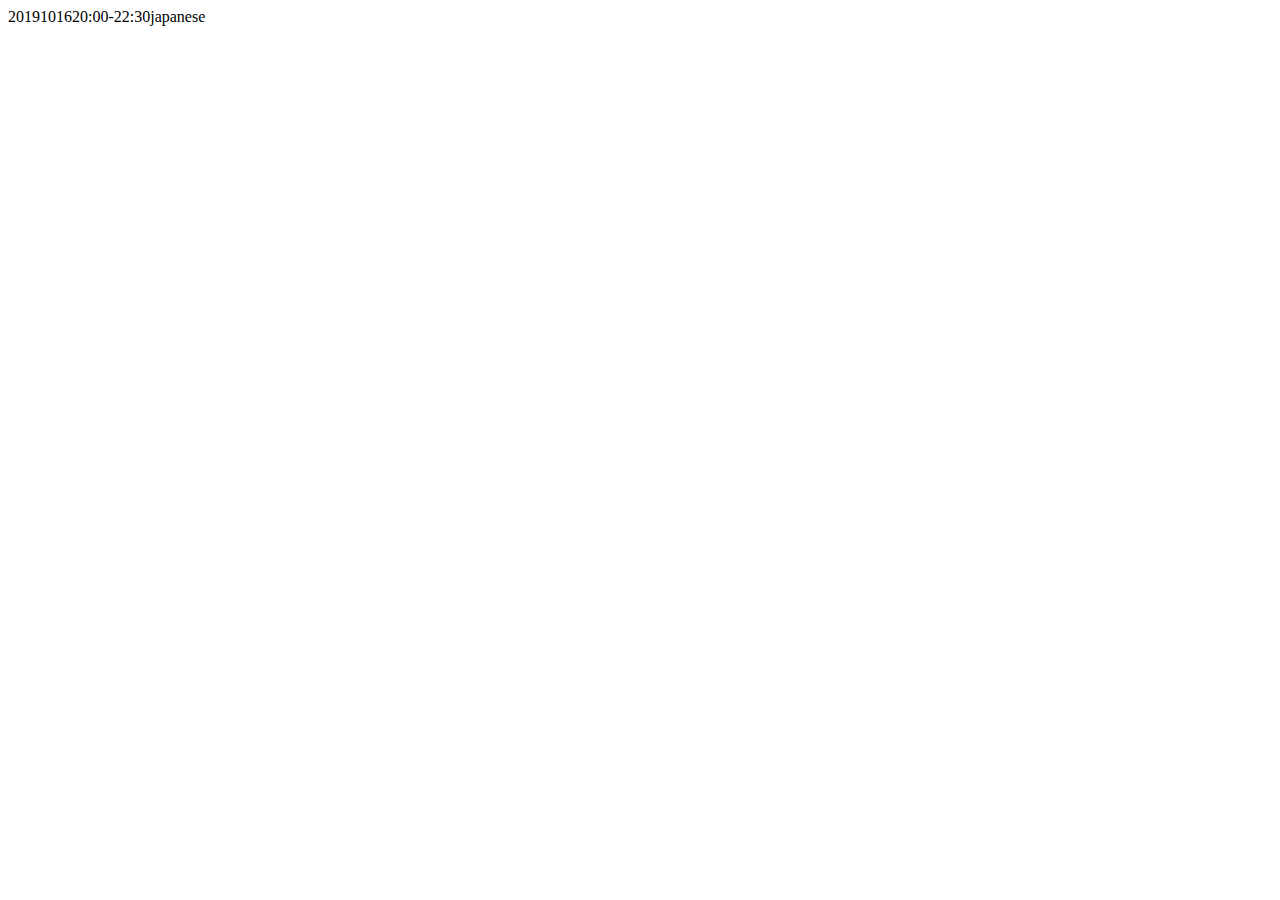
==== improve.html @ f26e620a "u" ====
<!DOCTYPE HTML>
<HTML>
<HEAD>
<META CHARSET='UTF-8'>
</HEAD>
<BODY>
<table>
    <td>
        <tr>20191016</tr>
        <tr>20:00-22:30</tr>
        <tr>japanese</tr>
    </td>
</table>
</BODY>
</HTML>
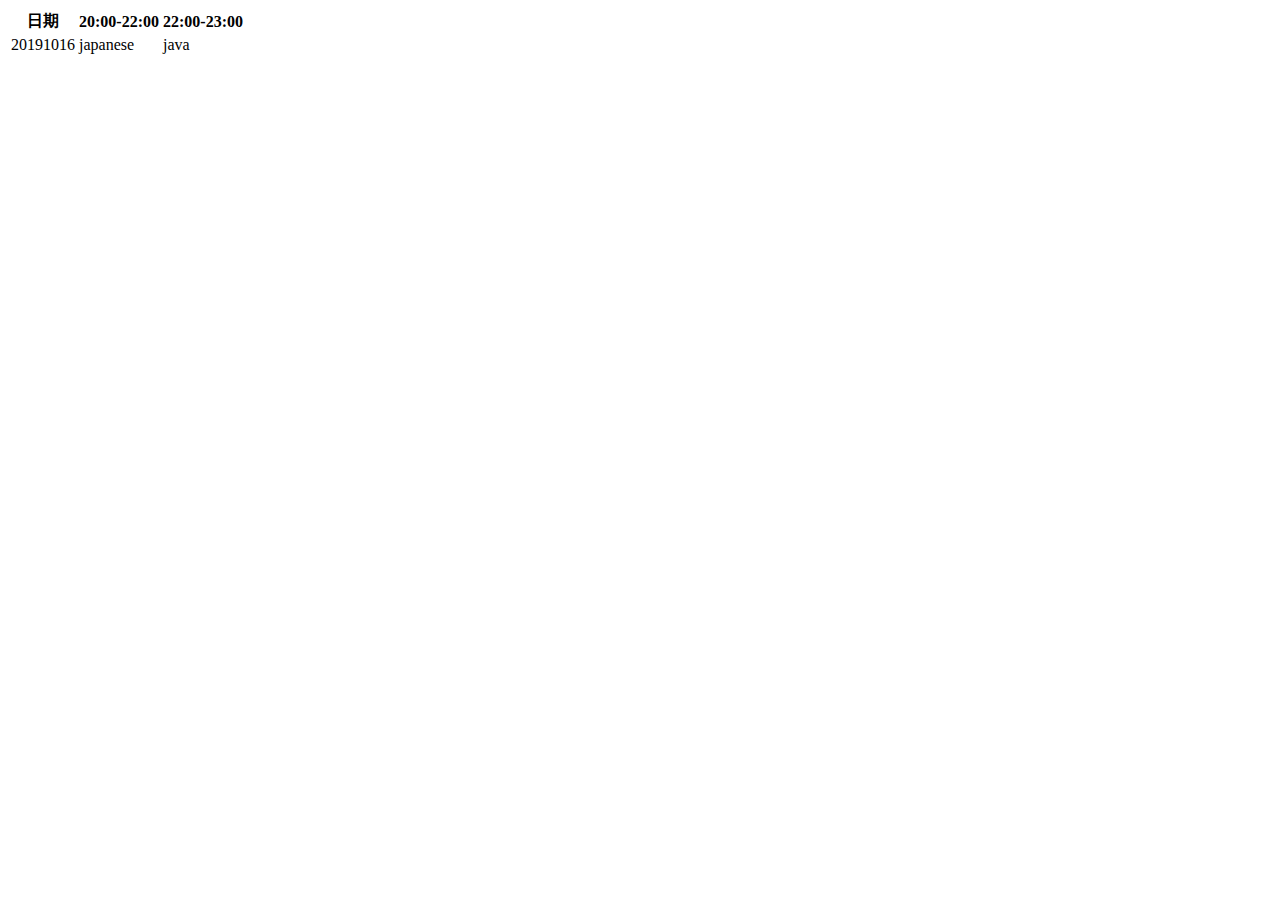
==== commit e0226491: "Update improve.html" ====
--- a/improve.html
+++ b/improve.html
@@ -4,12 +4,17 @@
 <META CHARSET='UTF-8'>
 </HEAD>
 <BODY>
-<table>
-    <td>
-        <tr>20191016</tr>
-        <tr>20:00-22:30</tr>
-        <tr>japanese</tr>
-    </td>
+<table rule="all">
+    <tr>
+        <th>日期</th>
+        <th>20:00-22:00</th>
+        <th>22:00-23:00</th>
+    </tr>
+    <tr>
+        <td>20191016</td>
+        <td>japanese</td>
+        <td>java</td>
+    </tr>
 </table>
 </BODY>
 </HTML>
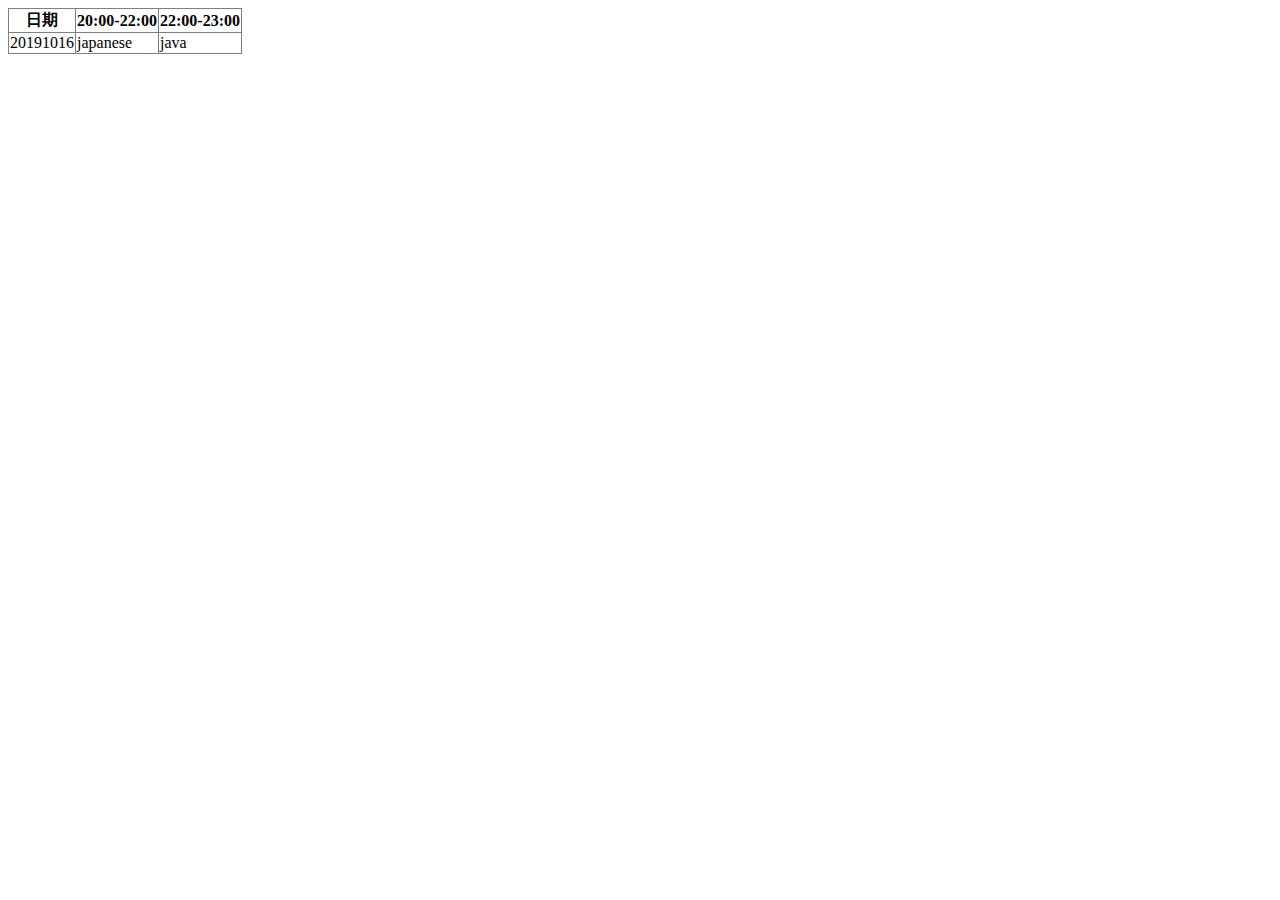
==== commit 8fef7eec: "Update improve.html" ====
--- a/improve.html
+++ b/improve.html
@@ -4,7 +4,7 @@
 <META CHARSET='UTF-8'>
 </HEAD>
 <BODY>
-<table rule="all">
+<table rules="all" border="1">
     <tr>
         <th>日期</th>
         <th>20:00-22:00</th>
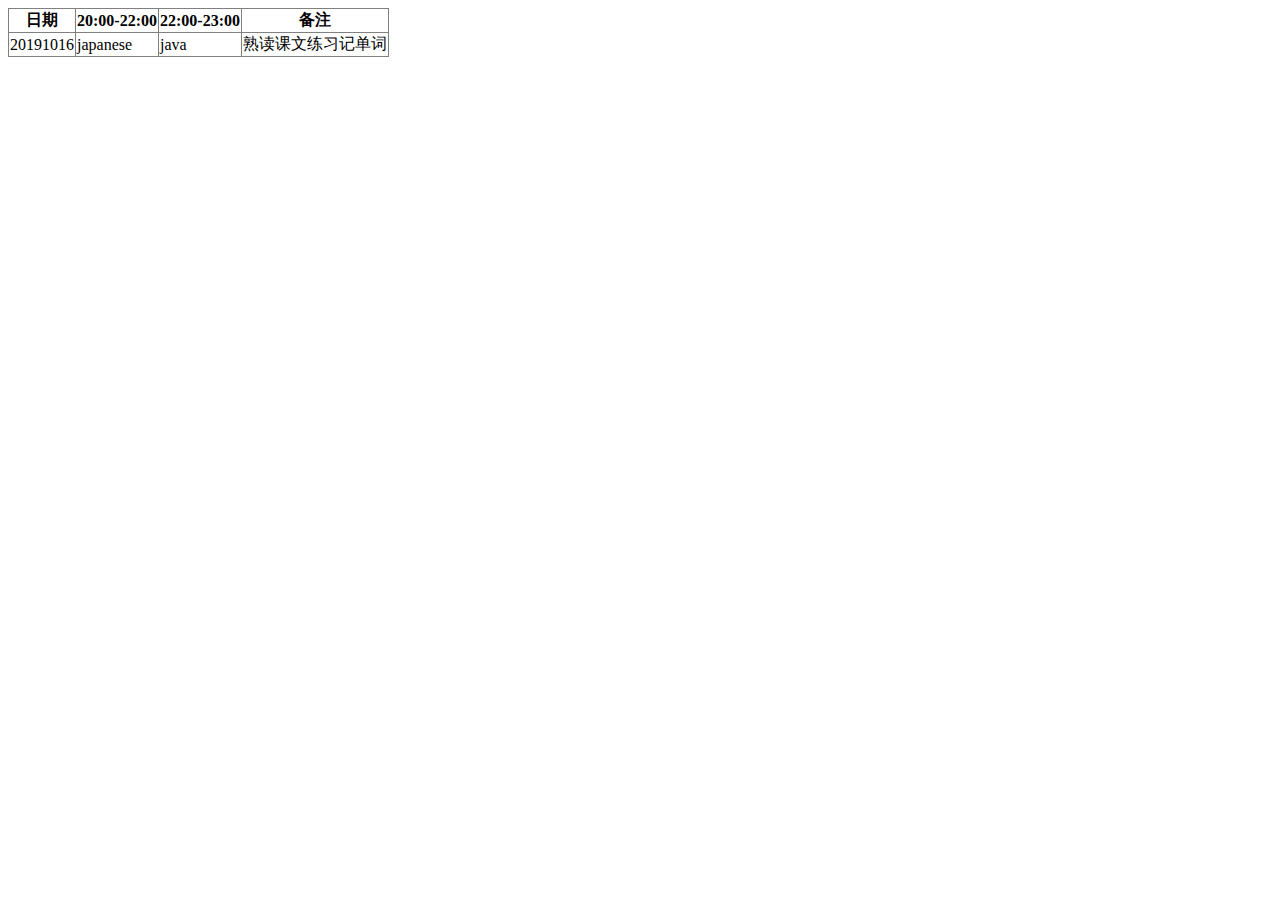
==== commit e02aeb63: "Update improve.html" ====
--- a/improve.html
+++ b/improve.html
@@ -2,6 +2,13 @@
 <HTML>
 <HEAD>
 <META CHARSET='UTF-8'>
+<title>improve</title>
+<meta name=”viewport” 
+    content=”width=device-width, 
+    initial-scale=1.0, 
+    minimum-scale=0.5, 
+    maximum-scale=2.0, 
+    user-scalable=yes” />
 </HEAD>
 <BODY>
 <table rules="all" border="1">
@@ -9,11 +16,13 @@
         <th>日期</th>
         <th>20:00-22:00</th>
         <th>22:00-23:00</th>
+        <th>备注</th>
     </tr>
     <tr>
         <td>20191016</td>
         <td>japanese</td>
         <td>java</td>
+        <td>熟读课文练习记单词</td>
     </tr>
 </table>
 </BODY>
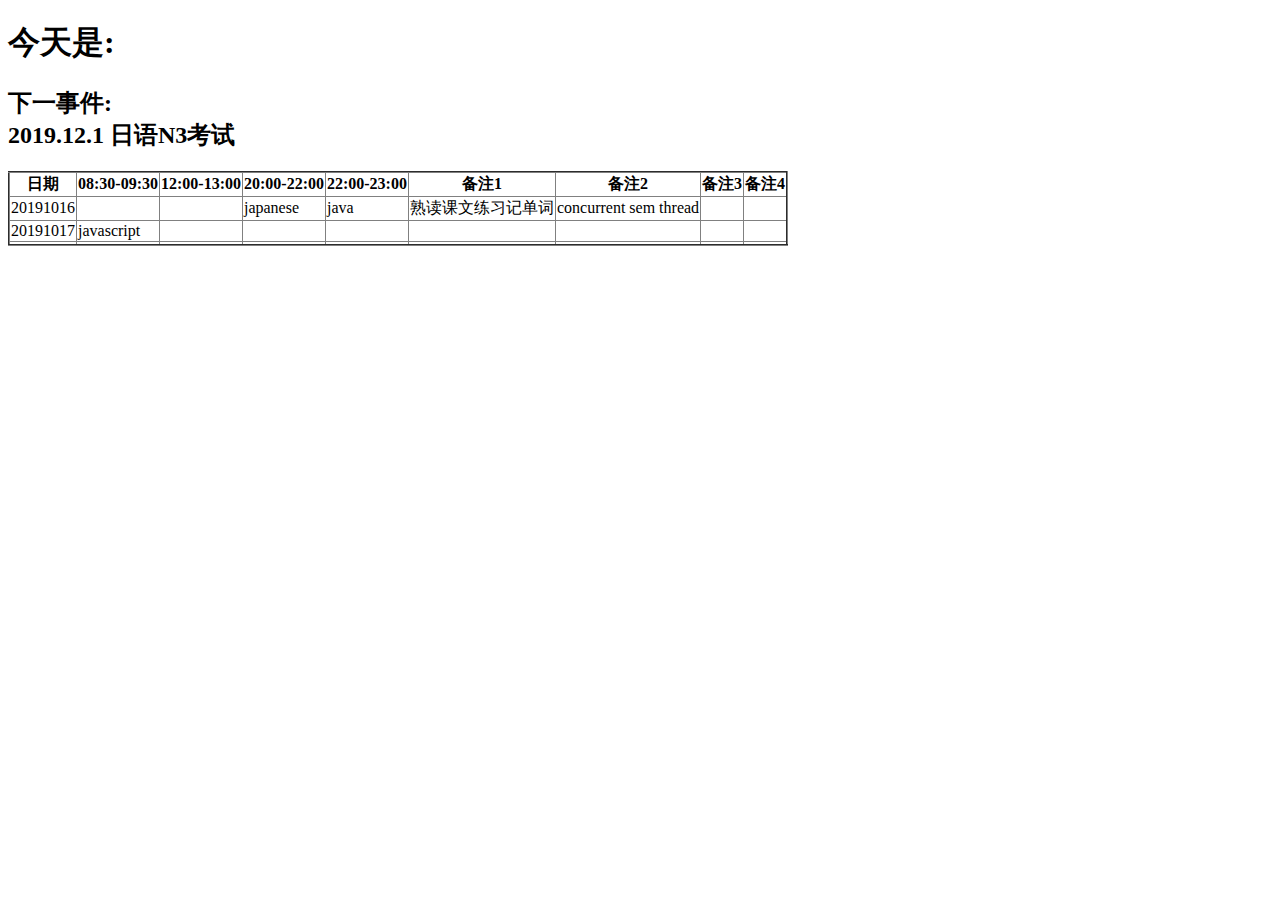
==== commit bf066639: "Update improve.html" ====
--- a/improve.html
+++ b/improve.html
@@ -11,19 +11,56 @@
     user-scalable=yes” />
 </HEAD>
 <BODY>
-<table rules="all" border="1">
+<h1> 今天是:<br>
+<script>document.write(date())</script>
+</h1>
+<h2>下一事件:<br>2019.12.1 日语N3考试</h2>
+<table rules="all" border="2">
     <tr>
         <th>日期</th>
+        <th>08:30-09:30</th>
+        <th>12:00-13:00</th>
         <th>20:00-22:00</th>
         <th>22:00-23:00</th>
-        <th>备注</th>
+        <th>备注1</th>
+        <th>备注2</th>
+        <th>备注3</th>
+        <th>备注4</th>
     </tr>
     <tr>
         <td>20191016</td>
+        <td></td>
+        <td></td>
         <td>japanese</td>
         <td>java</td>
         <td>熟读课文练习记单词</td>
+        <td>concurrent sem thread</td>
+        <td></td>
+        <td></td>
     </tr>
+    <tr>
+        <td>20191017</td>
+        <td>javascript</td>
+        <td></td>
+        <td></td>
+        <td></td>
+        <td></td>
+        <td></td>
+        <td></td>
+        <td></td>
+    </tr>
+    <tr>
+        <td></td>
+        <td></td>
+        <td></td>
+        <td></td>
+        <td></td>
+        <td></td>
+        <td></td>
+        <td></td>
+        <td></td>
+    </tr>
+
 </table>
 </BODY>
 </HTML>
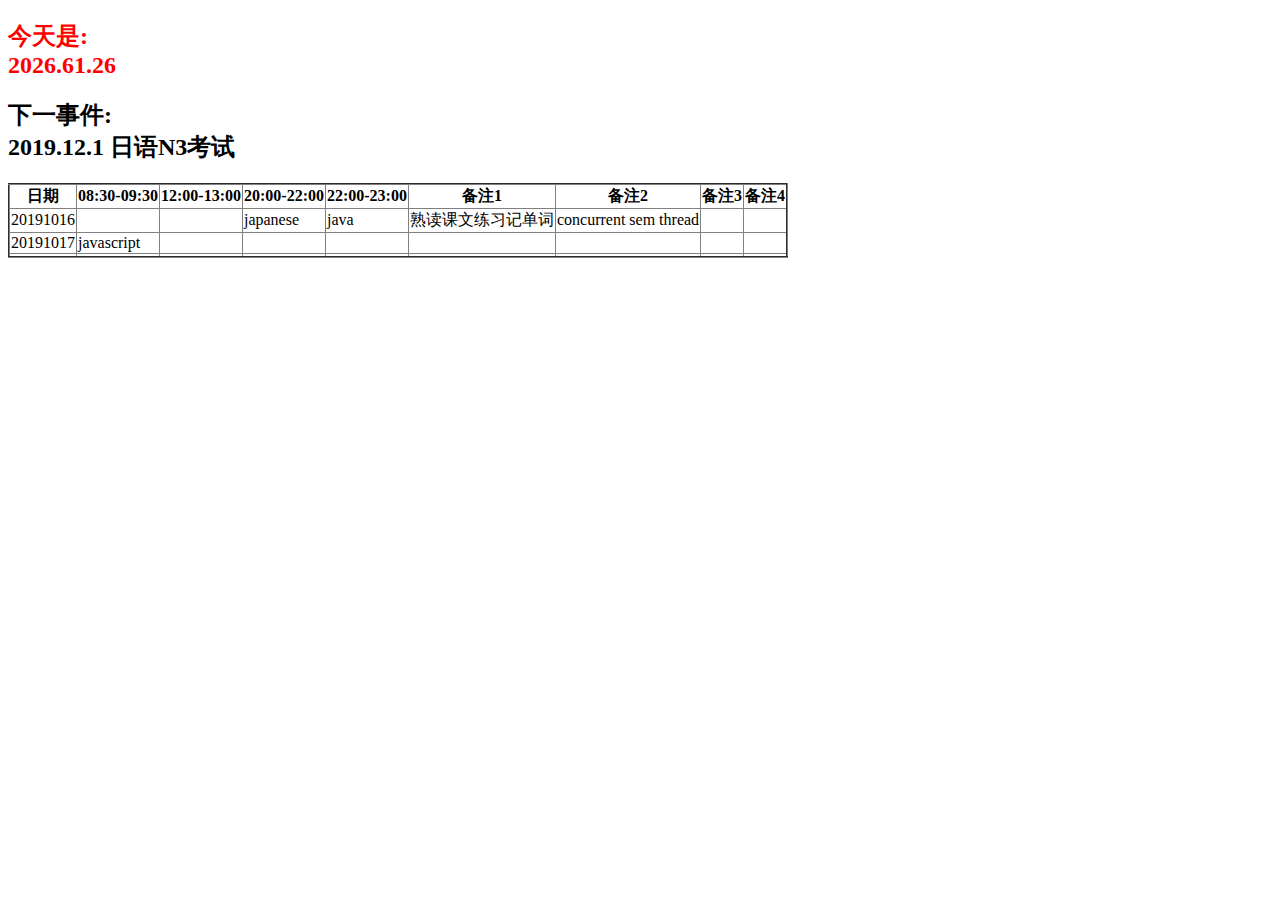
==== commit 6c968eda: "Update improve.html" ====
--- a/improve.html
+++ b/improve.html
@@ -11,9 +11,15 @@
     user-scalable=yes” />
 </HEAD>
 <BODY>
-<h1> 今天是:<br>
-<script>document.write(date())</script>
-</h1>
+<h2 style="color:red"> 今天是:<br>
+<script>
+date = new Date();
+document.write(
+date.getFullYear() + "." +
+date.getMonth()+1 + "." +
+date.getDate())
+</script>
+</h2>
 <h2>下一事件:<br>2019.12.1 日语N3考试</h2>
 <table rules="all" border="2">
     <tr>
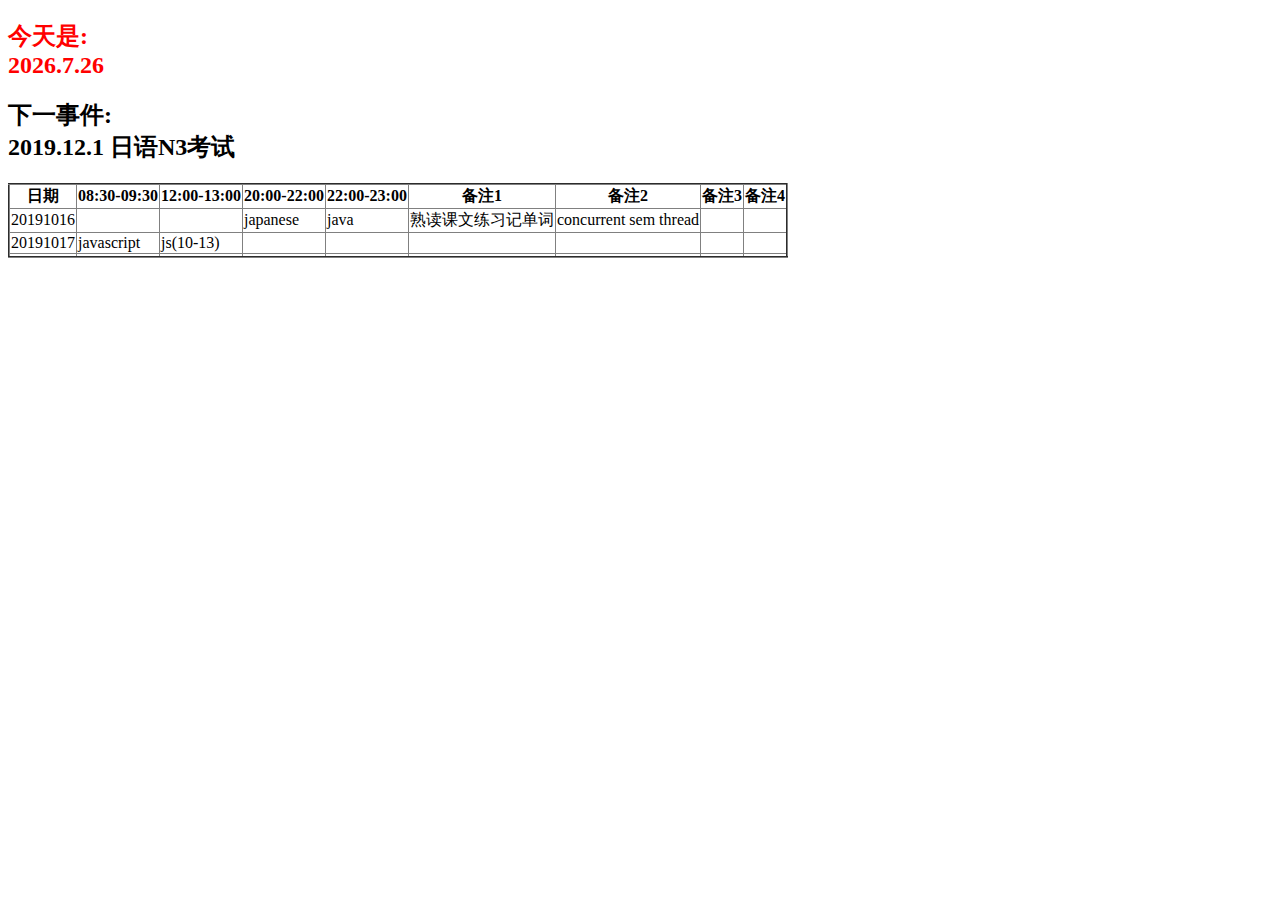
==== commit 51f3fd9f: "Update improve.html" ====
--- a/improve.html
+++ b/improve.html
@@ -16,7 +16,7 @@
 date = new Date();
 document.write(
 date.getFullYear() + "." +
-date.getMonth()+1 + "." +
+(date.getMonth() + 1) + "." +
 date.getDate())
 </script>
 </h2>
@@ -47,7 +47,7 @@
     <tr>
         <td>20191017</td>
         <td>javascript</td>
-        <td></td>
+        <td>js(10-13)</td>
         <td></td>
         <td></td>
         <td></td>
